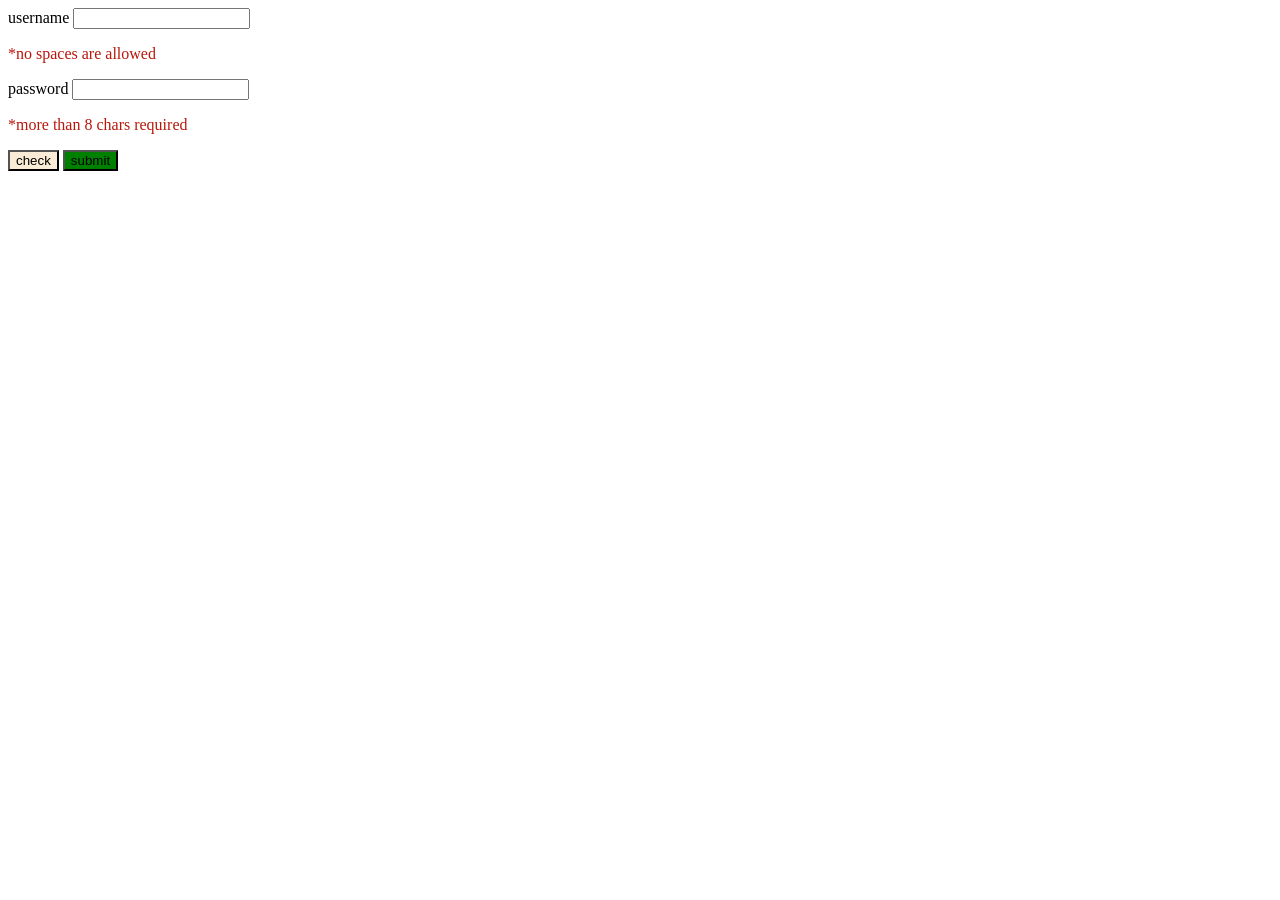
==== public/login.html @ a981e4dd "added files" ====
<!DOCTYPE html>
<html lang="en">
<head>
    <link rel="stylesheet" href="style.css">
    <meta charset="UTF-8">
    <meta name="viewport" content="width=device-width, initial-scale=1.0">
    <title>Document</title>
</head>
<body>
    <form action="/submit-form" method="post">
    <label for="user">username</label>
    <input  type="text" id="us" name="us" ><br>
    <p  id="pop" style="color: #b8180c;size: 1px;">*no spaces are allowed </p>
    <label for="password">password</label>
    <input  type="text" id="psw" name="psw"><br>
    <p id="res" style="color: #b8180c;size: 1px;">*more than 8 chars required </p>
    <input class="king" type="button" value="check"  onclick="check()">
    <button class="but" type="submit">submit</button>
    <script src="index.js">
  
        
    </script>
    
   
</form>
    
</body>
</html>
---- public/style.css ----
.but:hover{
background-color: darkgreen;
}
.but{
    background-color: green;
} 
.king{
    background-color: antiquewhite;
}
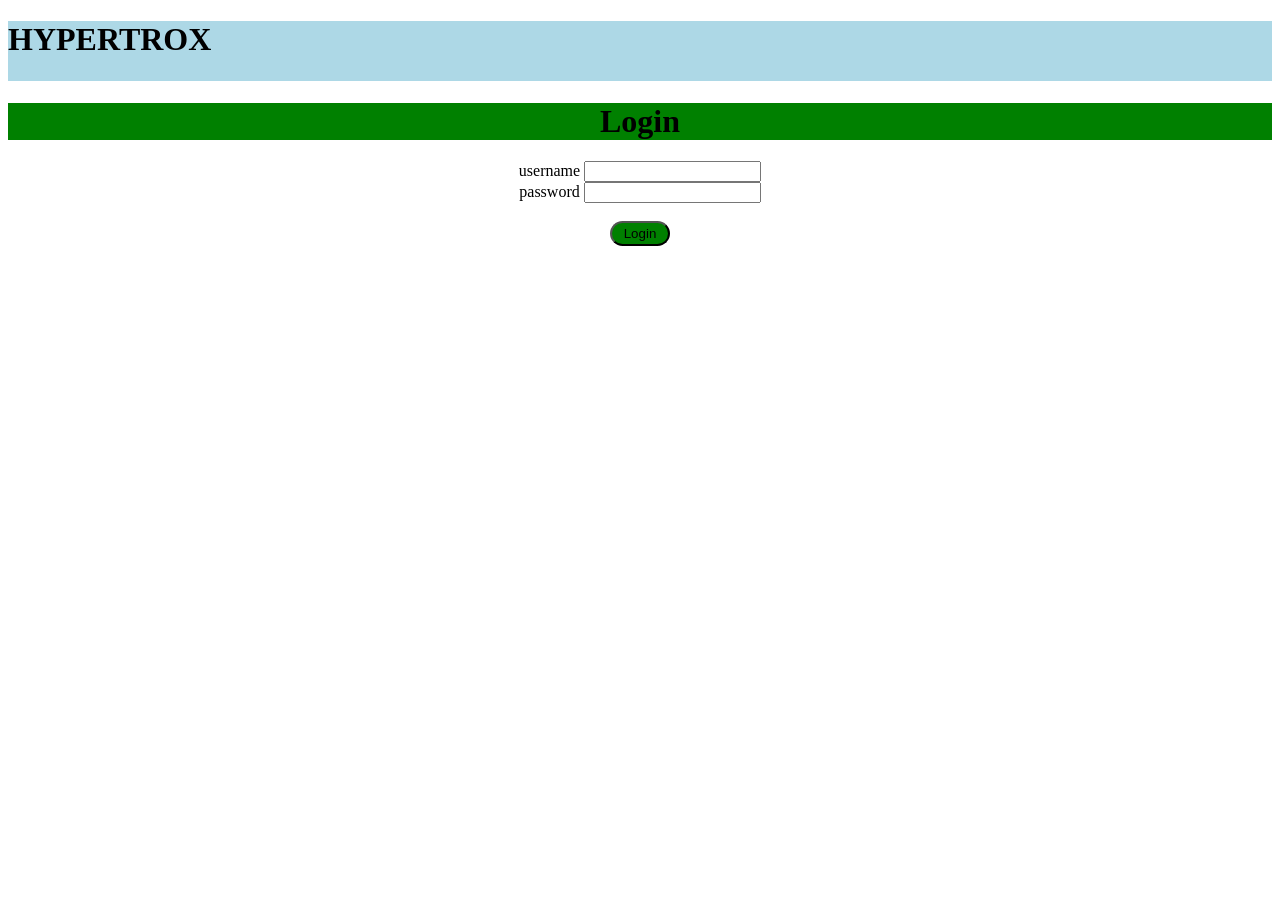
==== commit 72340510: "changes made" ====
--- a/public/login.html
+++ b/public/login.html
@@ -7,22 +7,16 @@
     <title>Document</title>
 </head>
 <body>
+    <h1 style="text-align: left;background-color: lightblue;height: 60px;">HYPERTROX</h1>
+    <h1 style="text-align: center;background-color: green;">Login</h1>
+    <div id="head">
     <form action="/submit-form" method="post">
     <label for="user">username</label>
     <input  type="text" id="us" name="us" ><br>
-    <p  id="pop" style="color: #b8180c;size: 1px;">*no spaces are allowed </p>
     <label for="password">password</label>
-    <input  type="text" id="psw" name="psw"><br>
-    <p id="res" style="color: #b8180c;size: 1px;">*more than 8 chars required </p>
-    <input class="king" type="button" value="check"  onclick="check()">
-    <button class="but" type="submit">submit</button>
-    <script src="index.js">
-  
-        
-    </script>
-    
-   
-</form>
-    
+    <input  type="text" id="psw" name="psw"><br><br>
+    <button class="but" type="submit">Login</button>
+</div>
+</form>    
 </body>
 </html>
--- a/public/style.css
+++ b/public/style.css
@@ -1,9 +1,19 @@
 .but:hover{
 background-color: darkgreen;
+height: 40px;
+    width: 80px;
+    border-radius: 20px;
 }
 .but{
     background-color: green;
+    height: 25px;
+    width: 60px;
+    border-radius: 20px;
 } 
+#head{
+    text-align: center;
+    border: 400px;
+}
 .king{
     background-color: antiquewhite;
 }  
